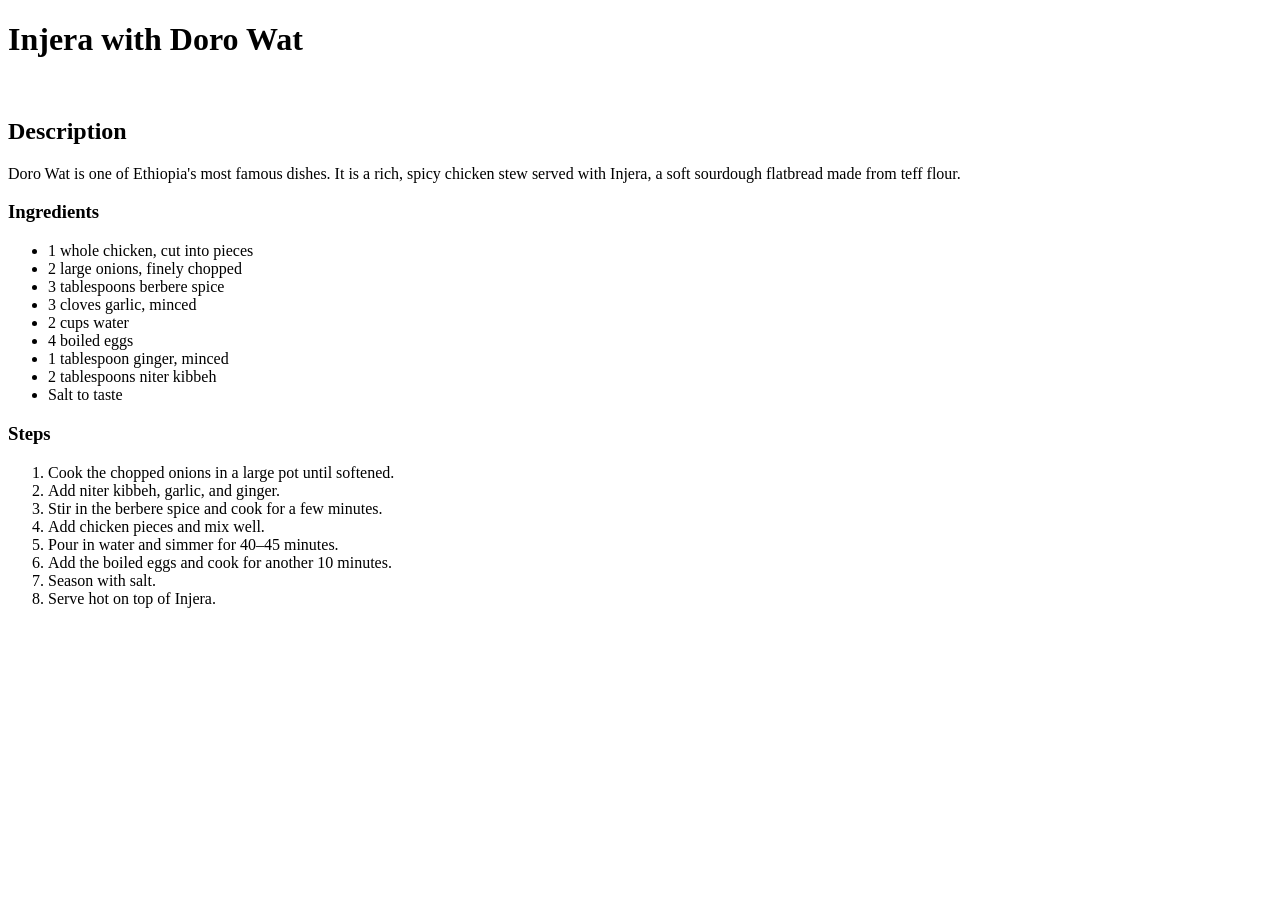
==== recipes/doro.html @ b2393471 "complete doro.html with the requirements" ====
<!DOCTYPE html>
<html lang="en">
<head>
    <meta charset="UTF-8">
    <meta name="viewport" content="width=device-width, initial-scale=1.0">
    <title>Injera with Doro Wat</title>
</head>
<body>
    <h1>Injera with Doro Wat</h1>
    <img src="./images/img1.jpg" alt="">
    <h2>Description</h2>
    <p>Doro Wat is one of Ethiopia's most famous dishes. It is a rich, spicy chicken stew served with Injera, a soft sourdough flatbread made from teff flour.</p>
    <h3>Ingredients</h3>
    <ul>
        <li>1 whole chicken, cut into pieces</li>
        <li>2 large onions, finely chopped</li>
        <li>3 tablespoons berbere spice</li>
        <li>3 cloves garlic, minced</li>
        <li>2 cups water</li>
        <li>4 boiled eggs</li>
        <li>1 tablespoon ginger, minced</li>
        <li>2 tablespoons niter kibbeh</li>
        <li>Salt to taste</li>
    </ul>
    <h3>Steps</h3>
    <ol>
        <li>Cook the chopped onions in a large pot until softened.</li>
        <li>Add niter kibbeh, garlic, and ginger.</li>
        <li>Stir in the berbere spice and cook for a few minutes.</li>
        <li>Add chicken pieces and mix well.</li>
        <li>Pour in water and simmer for 40–45 minutes.</li>
        <li>Add the boiled eggs and cook for another 10 minutes.</li>
        <li>Season with salt.</li>
        <li>Serve hot on top of Injera.</li>
    </ol>
</body>
</html>
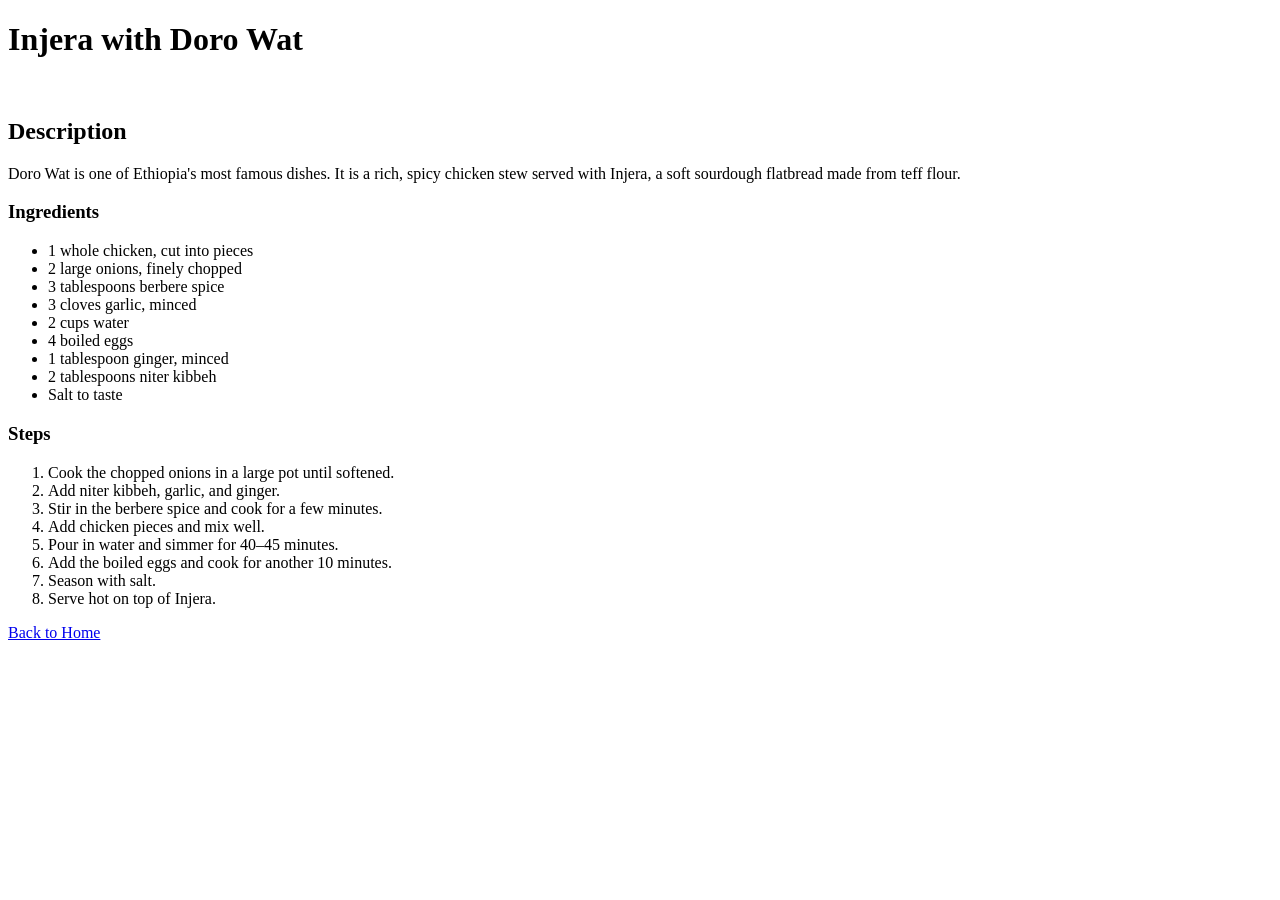
==== commit 0685c72c: "add back home link for backfall" ====
--- a/recipes/doro.html
+++ b/recipes/doro.html
@@ -33,5 +33,6 @@
         <li>Season with salt.</li>
         <li>Serve hot on top of Injera.</li>
     </ol>
+    <a href="../index.html">Back to Home</a>
 </body>
 </html>
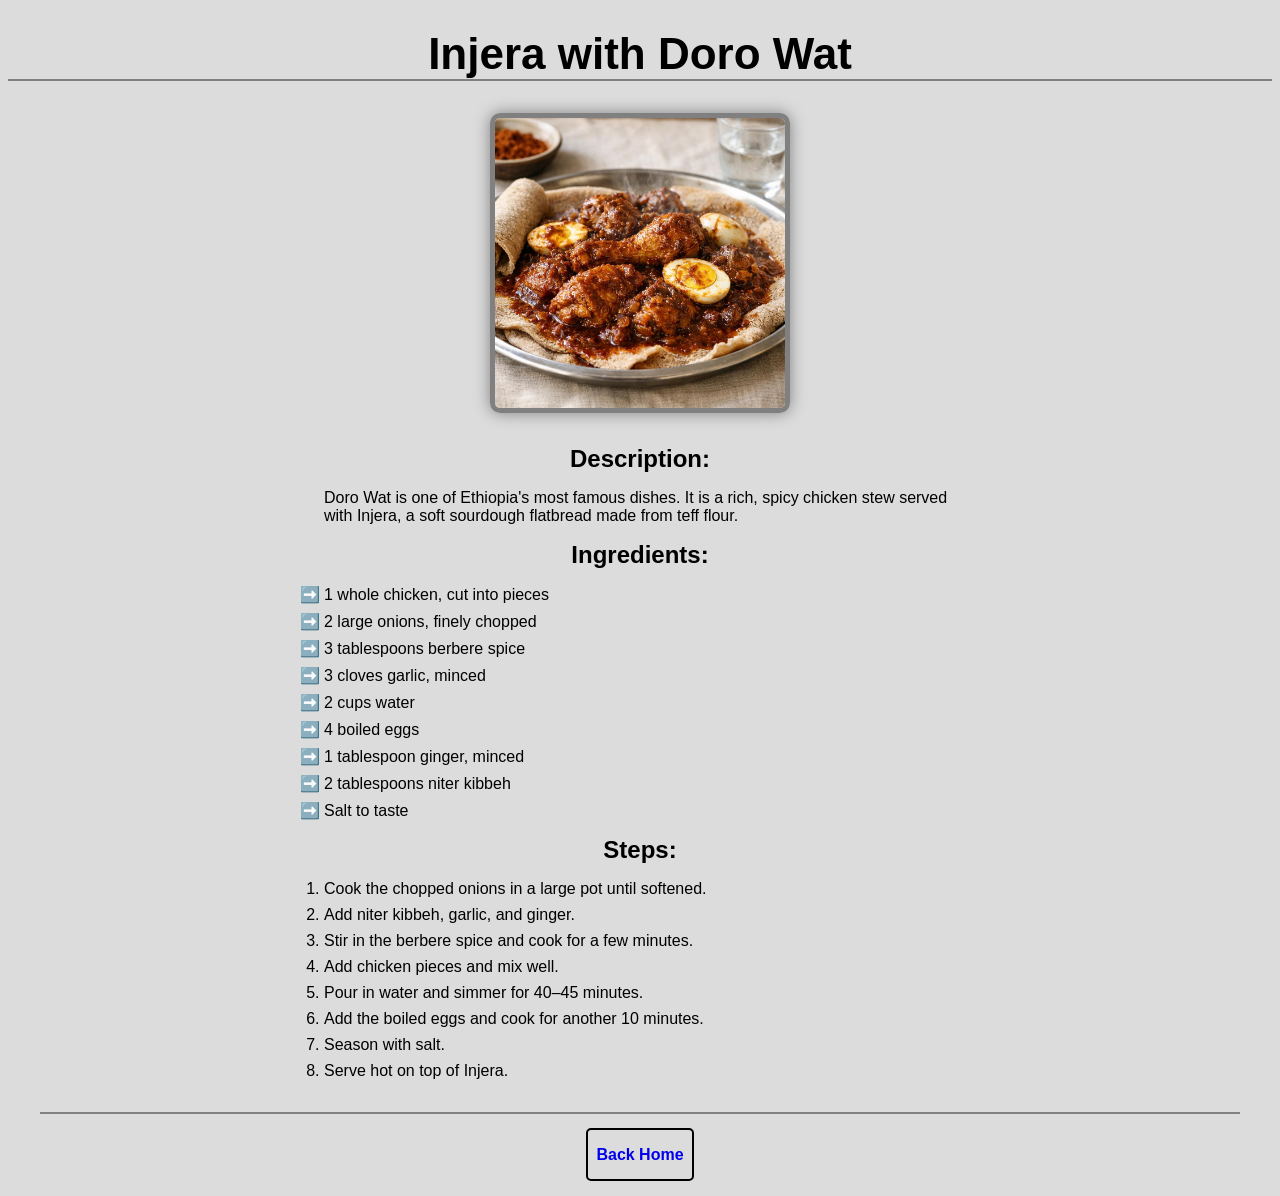
==== commit e7ebc677: "Add styling: External style sheet with styles for all pages of the website: includes styles that are" ====
--- a/recipes/doro.html
+++ b/recipes/doro.html
@@ -3,14 +3,15 @@
 <head>
     <meta charset="UTF-8">
     <meta name="viewport" content="width=device-width, initial-scale=1.0">
+    <link rel="stylesheet" href="../style.css">
     <title>Injera with Doro Wat</title>
 </head>
 <body>
-    <h1>Injera with Doro Wat</h1>
-    <img src="./images/img1.jpg" alt="">
-    <h2>Description</h2>
-    <p>Doro Wat is one of Ethiopia's most famous dishes. It is a rich, spicy chicken stew served with Injera, a soft sourdough flatbread made from teff flour.</p>
-    <h3>Ingredients</h3>
+    <h1 class="recipe-title">Injera with Doro Wat</h1>
+    <img class="recipe-image" src="./images/img1.jpg" alt="">
+    <h3 class="recipe-description-title">Description:</h3>
+    <p class="recipe-description-content">Doro Wat is one of Ethiopia's most famous dishes. It is a rich, spicy chicken stew served with Injera, a soft sourdough flatbread made from teff flour.</p>
+    <h3 class="recipe-ingredients-title">Ingredients:</h3>
     <ul>
         <li>1 whole chicken, cut into pieces</li>
         <li>2 large onions, finely chopped</li>
@@ -22,7 +23,7 @@
         <li>2 tablespoons niter kibbeh</li>
         <li>Salt to taste</li>
     </ul>
-    <h3>Steps</h3>
+    <h3 class="recipe-steps-title">Steps:</h3>
     <ol>
         <li>Cook the chopped onions in a large pot until softened.</li>
         <li>Add niter kibbeh, garlic, and ginger.</li>
@@ -33,6 +34,12 @@
         <li>Season with salt.</li>
         <li>Serve hot on top of Injera.</li>
     </ol>
-    <a href="../index.html">Back to Home</a>
+   <footer>
+      <p>
+        <strong>
+          <a class="back-home" href="../index.html">Back Home</a></strong
+        >
+      </p>
+    </footer>
 </body>
 </html>
--- a/style.css
+++ b/style.css
@@ -0,0 +1,90 @@
+*{
+    padding:0;  
+    padding: 0;
+    box-sizing: border-box;
+}
+body{
+    font-family:'Segoe UI', Tahoma, Geneva, Verdana, sans-serif;
+    background-color: gainsboro;
+}
+
+.home-title {
+    text-align: center;
+    font-size: 48px;
+    margin-bottom: 16px;
+    border-bottom: 2px solid gray;
+}
+.home-list-item {
+   list-style: none;
+   background-color: white;
+   text-align: center;
+   margin: 16px auto;
+   padding: 8px;
+   border: 2px solid gray;
+   border-radius: 8px;
+   width: 50%;
+ 
+}
+.home-list-item > a{
+    text-decoration: none;
+    color: blue;
+    font-size: 16px;
+   
+}
+
+.home-list-item:hover{
+    text-decoration: underline;
+    background-color: azure;
+}
+footer {
+    padding-top: 16px;
+      border-top: 2px solid gray;
+    text-align: center;
+    margin: 32px;
+}
+.back-home  {  
+    padding: 16px 8px;
+    border: 2px solid black;
+    border-radius: 5px;
+    text-decoration: none;
+}
+.back-home:hover{
+    background-color: white;
+    text-decoration: underline;
+
+}
+
+/* Recipes styling */
+.recipe-title{
+    text-align: center;
+    font-size: 44px;
+    border-bottom: 2px solid gray;
+}
+.recipe-image {
+    width: 300px;
+   display: block;
+    margin: 32px auto;
+    border: 5px solid gray;
+    border-radius: 10px;
+    box-shadow: 0px 0px 16px gray;
+}
+
+.recipe-description-title, .recipe-ingredients-title, .recipe-steps-title{
+    text-align: center;
+      font-size: 24px;
+      margin: 16px 0px;
+    
+}
+.recipe-description-content, ul, ol{
+    width: 50%;
+    margin: 16px auto;
+}
+
+ul > li{
+    list-style: "➡️ ";
+    margin: 8px 0;
+}
+
+ol > li{
+    margin: 8px 0;
+}
